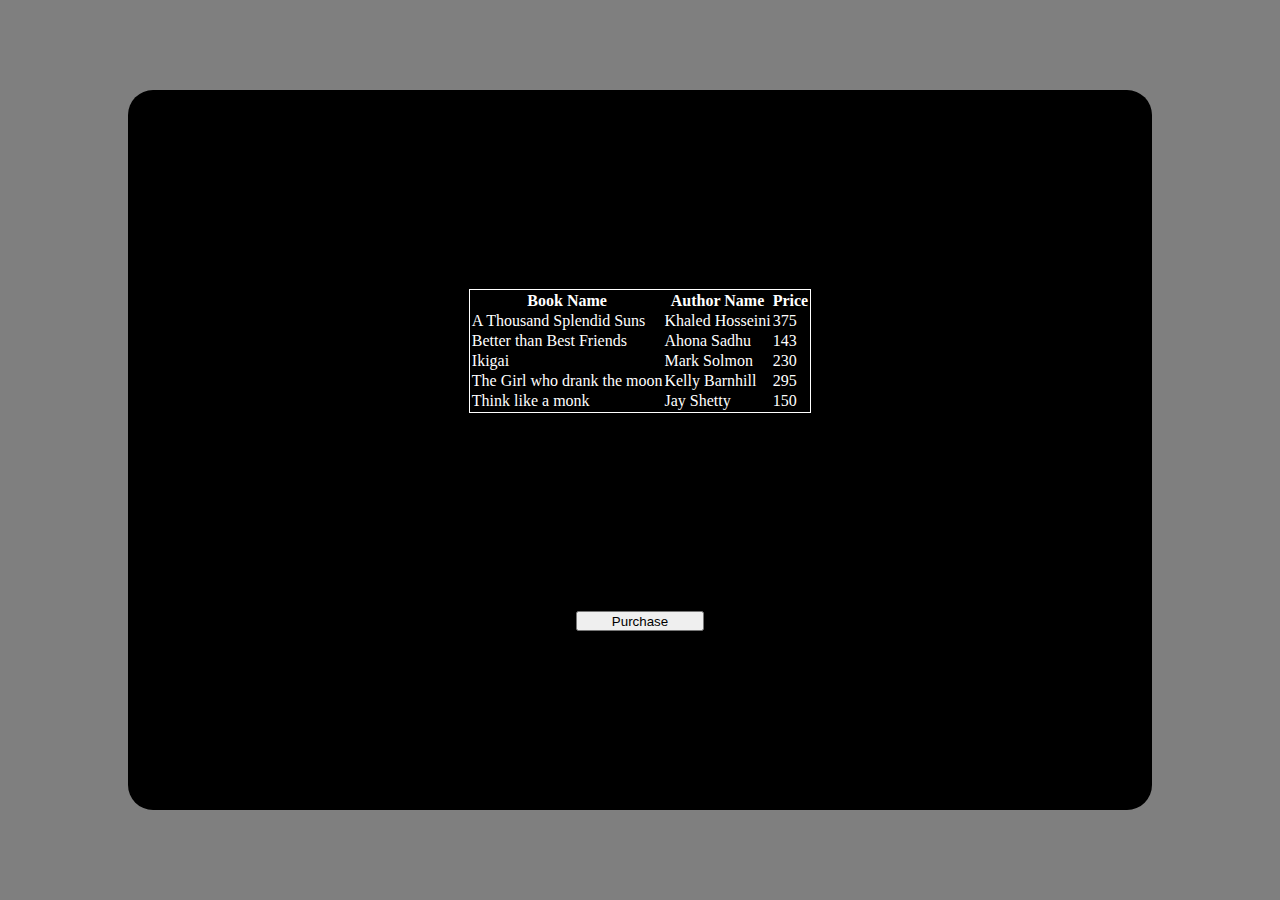
==== purchase.html @ daf15d03 "first commit" ====
<!DOCTYPE html>
<html lang="en">
<head>

    <meta charset="UTF-8">
    <meta http-equiv="X-UA-Compatible" content="IE=edge">
    <meta name="viewport" content="width=device-width, initial-scale=1.0">
    <title>Purchase</title>
    <link rel="stylesheet" href="style.css">

</head>
<body>
    <section class="purchase">
    <div class="table">

        <div class="tableClass">
        <table class="selectedBooks">
            <tr>
                <th>Book Name</th>
                <th>Author Name</th>
                <th>Price</th>
            </tr>
            <tr>
                <td>A Thousand Splendid Suns</td>
                <td>Khaled Hosseini</td>
                <td>375</td>
            </tr>
            <tr>
                <td>Better than Best Friends</td>
                <td>Ahona Sadhu</td>
                <td>143</td>
            </tr>
            <tr>
                <td>Ikigai</td>
                <td>Mark Solmon</td>
                <td>230</td>
            </tr>
            <tr>
                <td>The Girl who drank the moon</td>
                <td>Kelly Barnhill</td>
                <td>295</td>
            </tr>
            <tr>
                <td>Think like a monk</td>
                <td>Jay Shetty</td>
                <td>150</td>
            </tr>
    </table>
        </div>

    <div class="button">
        <button class="btn" type="submit">Purchase</button>
    </div>

</div>
</section>
</body>
</html>
---- style.css ----
*{
    margin: 0;
    padding: 0;
}

body{
    background-image: linear-gradient(rgba(0,0,0,0.5),rgba(0,0,0,0.5)), url(https://images.unsplash.com/photo-1497633762265-9d179a990aa6?ixlib=rb-1.2.1&ixid=MnwxMjA3fDB8MHxwaG90by1wYWdlfHx8fGVufDB8fHx8&auto=format&fit=crop&w=1473&q=80  );
    background-position: center;
    background-size: cover;
}

.login{
    display: flex;
    justify-content: center;
    align-items: center;
    height: 100vh;
    width: 100vw;
}

.loginbox{
    display: flex;
    flex-direction: row;
    justify-content:center;
    align-items: center;
    height: 50vh;
    width: 30vw;
    background-color: #000;
    border-radius: 25px;
}

label{
    color: #fff;
}

.btn{
    margin-top: 20px;
    height: 20px;
    width: 10vw;
}

.user{
    margin-bottom: 10px;
}

.addBooks{
    height: 100vh;
    width: 100vw;
    display: flex;
    flex-direction: row;
    justify-content: center;
    align-items: center;
}

.box{
    background-color: #000;
    height: 70vh;
    width: 70vh;
    display: flex;
    flex-direction: column;
    border-radius: 25px;
    justify-content: space-evenly;
    align-items: center;
}

.table{
    height: 80vh;
    width: 80vw;
    display: flex;
    flex-direction: column;
    justify-content: space-evenly;
    align-items: center;
    background-color: #000;
    color: #fff;
    border-radius: 25px;
}

table{
    border: 1px solid;
}

.purchase{
    height: 100vh;
    width: 100vw;
    display: flex;
    justify-content: center;
    align-items: center;
}

.selectBooks{
    height: 100vh;
    display: flex;
    justify-content: space-evenly;
    align-items: center;
    flex-direction: row;
}

.leftBlock, .rightBlock{
    height: 80vh;
    width: 40vw;
    background-color: #000;
    display: flex;
    align-items: flex-start;
    justify-content: center;
    border-radius: 25px;
}

.rightBlock{
    flex-direction: column;
    align-items: center;
}

.selectedBooks{
    color: #fff;
    border: 1px solid #fff;
    margin-top: 20px;
}

.selectButton{
    margin-top: 10px;
}
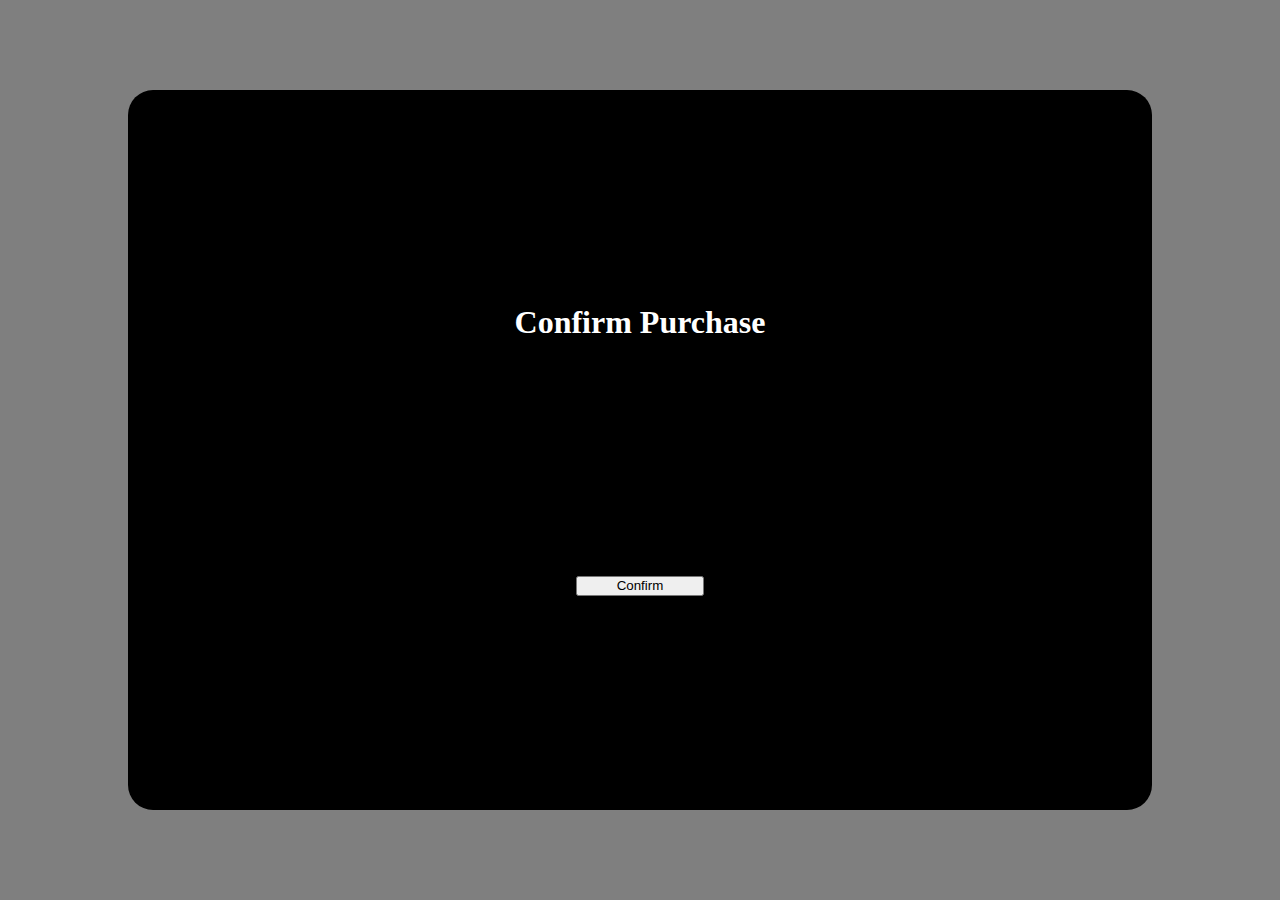
==== commit 0fe51abf: "Update purchase.html" ====
--- a/purchase.html
+++ b/purchase.html
@@ -7,6 +7,8 @@
     <meta name="viewport" content="width=device-width, initial-scale=1.0">
     <title>Purchase</title>
     <link rel="stylesheet" href="style.css">
+    <script src="http://localhost/library/script.js"></script>
+
 
 </head>
 <body>
@@ -14,45 +16,14 @@
     <div class="table">
 
         <div class="tableClass">
-        <table class="selectedBooks">
-            <tr>
-                <th>Book Name</th>
-                <th>Author Name</th>
-                <th>Price</th>
-            </tr>
-            <tr>
-                <td>A Thousand Splendid Suns</td>
-                <td>Khaled Hosseini</td>
-                <td>375</td>
-            </tr>
-            <tr>
-                <td>Better than Best Friends</td>
-                <td>Ahona Sadhu</td>
-                <td>143</td>
-            </tr>
-            <tr>
-                <td>Ikigai</td>
-                <td>Mark Solmon</td>
-                <td>230</td>
-            </tr>
-            <tr>
-                <td>The Girl who drank the moon</td>
-                <td>Kelly Barnhill</td>
-                <td>295</td>
-            </tr>
-            <tr>
-                <td>Think like a monk</td>
-                <td>Jay Shetty</td>
-                <td>150</td>
-            </tr>
-    </table>
+            <h1>Confirm Purchase</h1>
         </div>
 
     <div class="button">
-        <button class="btn" type="submit">Purchase</button>
+        <button class="btn" type="submit" onclick="confirm()">Confirm</button>
     </div>
 
 </div>
 </section>
 </body>
-</html>+</html>
